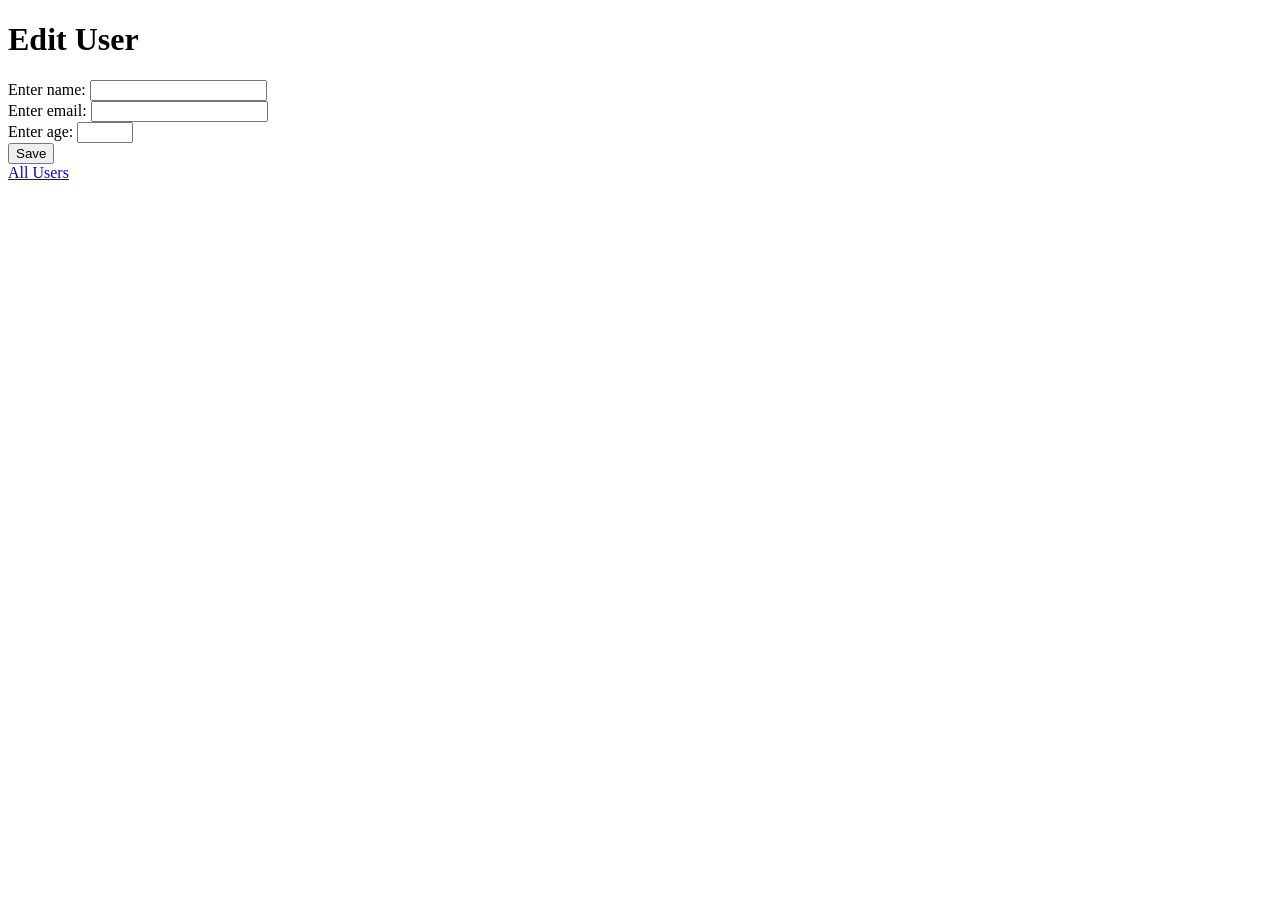
==== src/main/webapp/templates/user/edit.html @ b4c1626d "Task is done" ====
<!doctype html>
<html lang="en">
<head>
    <meta charset="UTF-8">
    <meta name="viewport"
          content="width=device-width, user-scalable=no, initial-scale=1.0, maximum-scale=1.0, minimum-scale=1.0">
    <meta http-equiv="X-UA-Compatible" content="ie=edge">
    <title>Users CRUD</title>
    <link rel="stylesheet" type="text/css" href="/css/style.css">
</head>
<body>
<h1>Edit User</h1>
<form method="POST" th:action="@{/{id}/update(id=${user.getId()})}" th:object="${user}" class="user-form">
    <div class="user-form__item">
        <label>
            <span class="user-form__item-name">Enter name:</span>
            <input type="text" minlength="2" maxlength="50" th:field="*{name}" name="name" class="user-form__name" />
        </label>
    </div>
    <div class="user-form__item">
        <label>
            <span class="user-form__item-name">Enter email:</span>
            <input type="email" th:field="*{email}" name="email" class="user-form__email"/>
        </label>
    </div>
    <div class="user-form__item">
        <label>
            <span class="user-form__item-name">Enter age:</span>
            <input type="number" min="0" max="150" th:field="*{age}" name="age" class="user-form__age" />
        </label>
    </div>
    <div class="user-form__actions">
        <input type="submit" value="Save" class="btn btn-action btn-large user-form__submit" />
    </div>
</form>
<a href="/" class="btn btn-primary btn-large">All Users</a>
</body>
</html>
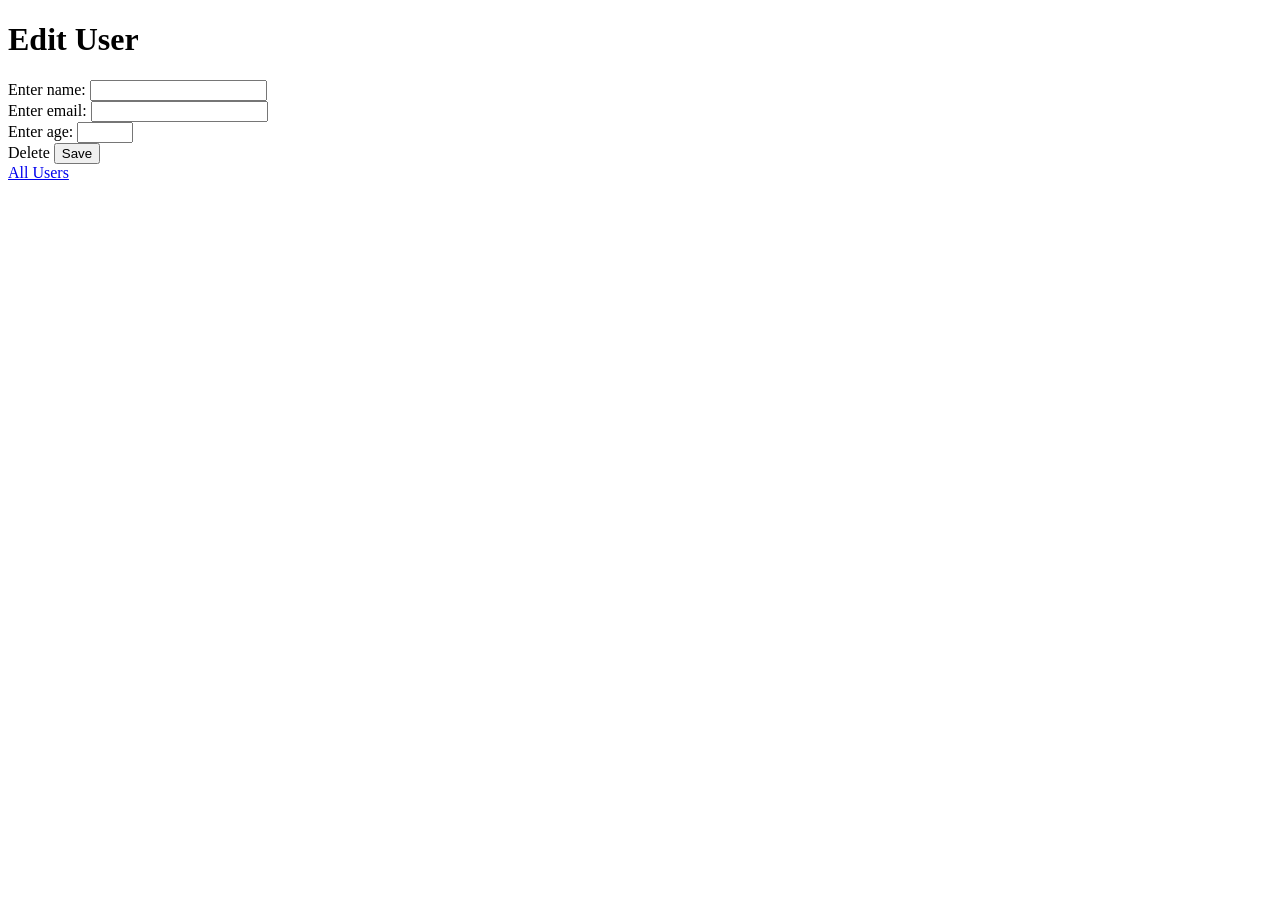
==== commit b7c0f7a5: "Fix view. Add delete button" ====
--- a/src/main/webapp/templates/user/edit.html
+++ b/src/main/webapp/templates/user/edit.html
@@ -30,7 +30,8 @@
         </label>
     </div>
     <div class="user-form__actions">
-        <input type="submit" value="Save" class="btn btn-action btn-large user-form__submit" />
+        <a th:href="@{/{id}/delete(id=${user.getId()})}" class="btn btn-action btn-small">Delete</a>
+        <button type="submit" class="btn btn-primary btn-small user-form__submit">Save</button>
     </div>
 </form>
 <a href="/" class="btn btn-primary btn-large">All Users</a>
